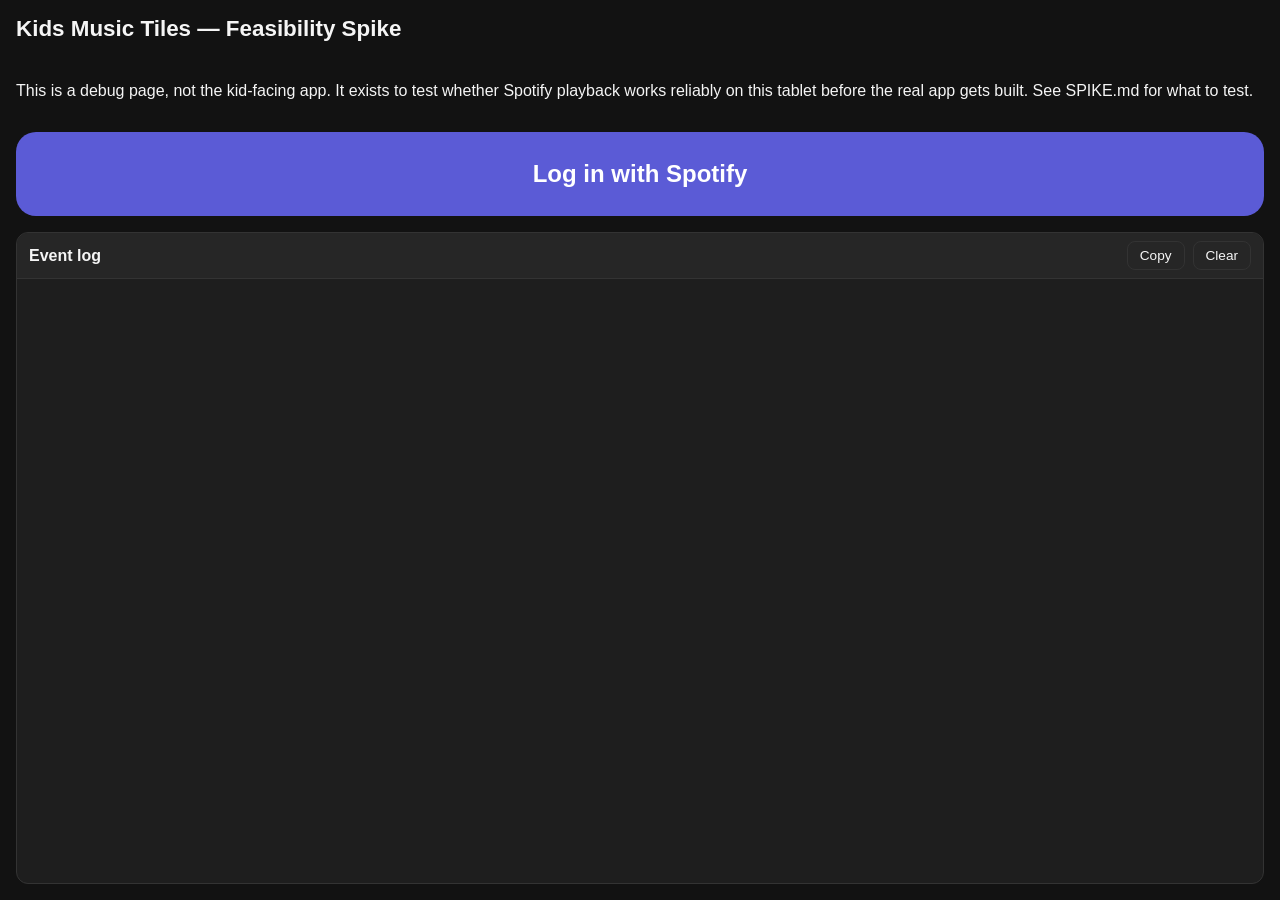
==== spike/index.html @ 8386067b "Add Phase 0 feasibility spike for Spotify Web Playback SDK Minimal debug page under /spike/ to test " ====
<!doctype html>
<html lang="en">
  <head>
    <meta charset="utf-8" />
    <meta name="viewport" content="width=device-width, initial-scale=1, maximum-scale=1, user-scalable=no, viewport-fit=cover" />
    <title>Kids Music Tiles — Spike</title>
    <meta name="mobile-web-app-capable" content="yes" />
    <meta name="apple-mobile-web-app-capable" content="yes" />
    <meta name="apple-mobile-web-app-status-bar-style" content="black-translucent" />
    <meta name="theme-color" content="#121212" />
    <link rel="manifest" href="manifest.webmanifest" />
    <link rel="apple-touch-icon" href="icon.svg" />
    <link rel="icon" href="icon.svg" type="image/svg+xml" />
    <link rel="stylesheet" href="style.css" />
  </head>
  <body>
    <main id="app">
      <section id="login-view" hidden>
        <h1>Kids Music Tiles — Feasibility Spike</h1>
        <p>
          This is a debug page, not the kid-facing app. It exists to test whether Spotify playback works reliably on
          this tablet before the real app gets built. See SPIKE.md for what to test.
        </p>
        <button id="login-btn" class="big-btn">Log in with Spotify</button>
      </section>

      <section id="player-view" hidden>
        <header class="status-bar">
          <div><strong>Account:</strong> <span id="account-name">—</span></div>
          <div><strong>Device ID:</strong> <span id="device-id">not ready</span></div>
          <button id="logout-btn" class="small-btn">Log out</button>
        </header>

        <div class="track-input-row">
          <label for="track-uri">Track URI to test (spotify:track:... or an open.spotify.com/track/... link)</label>
          <input
            id="track-uri"
            type="text"
            inputmode="text"
            autocomplete="off"
            autocapitalize="off"
            autocorrect="off"
            spellcheck="false"
            placeholder="spotify:track:xxxxxxxxxxxxxxxxxxxxxx"
          />
        </div>

        <div class="controls">
          <button id="play-btn" class="big-btn" disabled>▶ Play</button>
          <button id="pause-btn" class="small-btn" disabled>Pause</button>
          <button id="resume-btn" class="small-btn" disabled>Resume</button>
        </div>

        <div id="now-playing" class="now-playing" aria-live="polite"></div>
      </section>

      <section id="log-panel">
        <div class="log-header">
          <strong>Event log</strong>
          <div>
            <button id="copy-log-btn" class="tiny-btn">Copy</button>
            <button id="clear-log-btn" class="tiny-btn">Clear</button>
          </div>
        </div>
        <div id="log-output" role="log"></div>
      </section>
    </main>

    <script type="module" src="app.js"></script>
  </body>
</html>
---- spike/style.css ----
:root {
  color-scheme: dark;
  --bg: #121212;
  --surface: #1e1e1e;
  --surface-2: #262626;
  --text: #f5f5f5;
  --muted: #a0a0a0;
  --accent: #5b5bd6;
  --accent-active: #4747b0;
  --danger: #ff6b81;
  --border: #333;
}

* {
  box-sizing: border-box;
}

html,
body {
  height: 100%;
  margin: 0;
  overscroll-behavior: none;
  touch-action: manipulation;
}

body {
  background: var(--bg);
  color: var(--text);
  font-family: -apple-system, BlinkMacSystemFont, 'Segoe UI', Roboto, sans-serif;
  -webkit-user-select: none;
  user-select: none;
  -webkit-touch-callout: none;
}

input,
label {
  -webkit-user-select: text;
  user-select: text;
}

#app {
  display: flex;
  flex-direction: column;
  min-height: 100vh;
  padding: 16px;
  gap: 16px;
}

h1 {
  font-size: 1.4rem;
  margin: 0 0 8px;
}

#login-view,
#player-view {
  display: flex;
  flex-direction: column;
  gap: 16px;
  align-items: stretch;
}

.status-bar {
  display: flex;
  flex-wrap: wrap;
  gap: 12px;
  align-items: center;
  justify-content: space-between;
  background: var(--surface);
  border: 1px solid var(--border);
  border-radius: 12px;
  padding: 12px 16px;
  font-size: 0.95rem;
}

.track-input-row {
  display: flex;
  flex-direction: column;
  gap: 6px;
}

.track-input-row label {
  font-size: 0.85rem;
  color: var(--muted);
}

.track-input-row input {
  font-size: 1rem;
  padding: 12px 14px;
  border-radius: 10px;
  border: 1px solid var(--border);
  background: var(--surface);
  color: var(--text);
}

.controls {
  display: flex;
  flex-wrap: wrap;
  gap: 12px;
  align-items: center;
}

.big-btn {
  font-size: 1.5rem;
  padding: 28px 40px;
  border-radius: 20px;
  border: none;
  background: var(--accent);
  color: #ffffff;
  font-weight: 700;
  min-width: 220px;
  cursor: pointer;
}

.big-btn:active {
  background: var(--accent-active);
}

.big-btn:disabled {
  background: var(--surface-2);
  color: var(--muted);
  cursor: not-allowed;
}

.small-btn {
  font-size: 1rem;
  padding: 14px 20px;
  border-radius: 12px;
  border: 1px solid var(--border);
  background: var(--surface-2);
  color: var(--text);
  cursor: pointer;
}

.small-btn:disabled {
  color: var(--muted);
  cursor: not-allowed;
}

.tiny-btn {
  font-size: 0.85rem;
  padding: 6px 12px;
  border-radius: 8px;
  border: 1px solid var(--border);
  background: var(--surface-2);
  color: var(--text);
  cursor: pointer;
}

.now-playing {
  min-height: 1.4rem;
  color: var(--muted);
  font-size: 0.95rem;
}

#log-panel {
  flex: 1;
  display: flex;
  flex-direction: column;
  min-height: 220px;
  border: 1px solid var(--border);
  border-radius: 12px;
  background: var(--surface);
  overflow: hidden;
}

.log-header {
  display: flex;
  justify-content: space-between;
  align-items: center;
  padding: 8px 12px;
  border-bottom: 1px solid var(--border);
  background: var(--surface-2);
}

.log-header > div {
  display: flex;
  gap: 8px;
}

#log-output {
  flex: 1;
  overflow-y: auto;
  padding: 8px 12px;
  font-family: ui-monospace, SFMono-Regular, Menlo, Consolas, monospace;
  font-size: 0.8rem;
  line-height: 1.4;
  white-space: pre-wrap;
  word-break: break-word;
  -webkit-user-select: text;
  user-select: text;
}

.log-entry {
  padding: 4px 0;
  border-bottom: 1px dashed var(--border);
}

.log-entry.error {
  color: var(--danger);
}

.log-entry .ts {
  color: var(--muted);
  margin-right: 6px;
}

[hidden] {
  display: none !important;
}
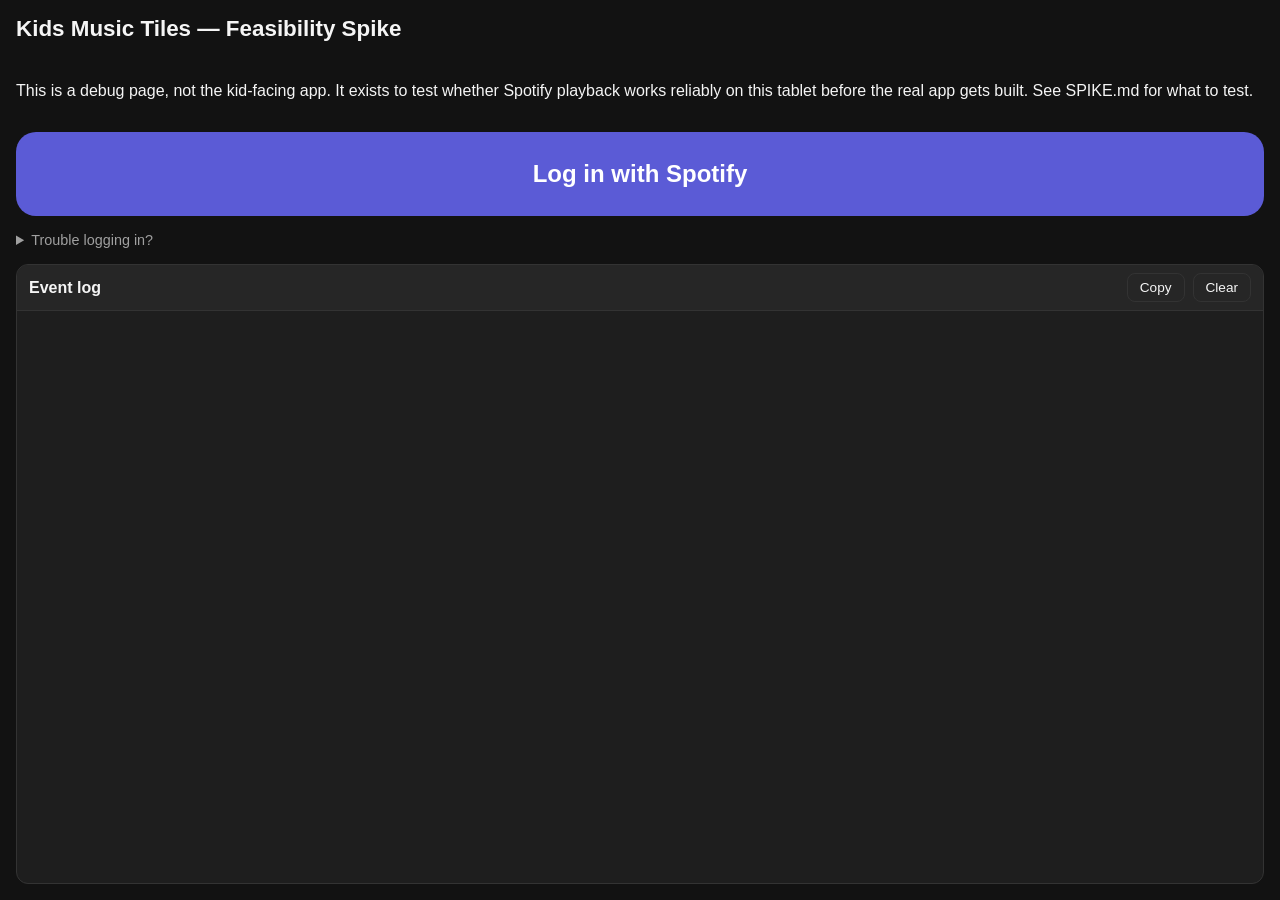
==== commit d5dae331: "Make redirect_uri mismatches self-diagnosable instead of silent Spotify rejects the whole login atte" ====
--- a/spike/index.html
+++ b/spike/index.html
@@ -14,6 +14,31 @@
     <link rel="stylesheet" href="style.css" />
   </head>
   <body>
+    <!--
+      Shown instead of the app when this page is opened as a local file
+      (file://), which the module script below can't detect itself —
+      Chromium refuses to even load an external `type="module"` script
+      over file://, so app.js never runs and the whole page would
+      otherwise stay blank with no explanation. This has to be a plain,
+      non-module script so it still runs in that case.
+    -->
+    <div id="file-protocol-notice" hidden>
+      <h1>Kids Music Tiles — Feasibility Spike</h1>
+      <p>
+        This page was opened directly from a file (the address bar starts
+        with <code>file://</code>), so it can't run — Spotify login, and
+        the rest of this spike, need to be loaded from a real web
+        address.
+      </p>
+      <p>
+        Open the deployed site's <code>/spike/</code> path instead, or
+        serve this folder with a local static server (for example
+        <code>python3 -m http.server</code>) and open the
+        <code>http://127.0.0.1:&lt;port&gt;/spike/</code> address it
+        prints.
+      </p>
+    </div>
+
     <main id="app">
       <section id="login-view" hidden>
         <h1>Kids Music Tiles — Feasibility Spike</h1>
@@ -22,6 +47,23 @@
           this tablet before the real app gets built. See SPIKE.md for what to test.
         </p>
         <button id="login-btn" class="big-btn">Log in with Spotify</button>
+        <div id="redirect-uri-warning" class="warning" hidden></div>
+        <details id="redirect-uri-help" class="redirect-uri-help">
+          <summary>Trouble logging in?</summary>
+          <p class="muted">
+            Spotify checks this page's Redirect URI exactly. If "Log in with
+            Spotify" lands on a Spotify error page instead of the sign-in
+            form, add the address below as a Redirect URI for this app at
+            the <a href="https://developer.spotify.com/dashboard" target="_blank" rel="noopener">Spotify Developer Dashboard</a>
+            (Redirect URIs → Add → then <strong>Save</strong> — easy to
+            miss), then try again.
+          </p>
+          <div class="redirect-uri-row">
+            <code id="redirect-uri-value"></code>
+            <button type="button" id="copy-redirect-uri-btn" class="tiny-btn">Copy</button>
+          </div>
+          <p id="redirect-uri-status" class="muted" aria-live="polite"></p>
+        </details>
       </section>
 
       <section id="player-view" hidden>
@@ -66,6 +108,12 @@
       </section>
     </main>
 
+    <script>
+      if (location.protocol === 'file:') {
+        document.getElementById('file-protocol-notice').hidden = false;
+        document.getElementById('app').hidden = true;
+      }
+    </script>
     <script type="module" src="app.js"></script>
   </body>
 </html>
--- a/spike/style.css
+++ b/spike/style.css
@@ -59,6 +59,21 @@
   align-items: stretch;
 }
 
+#file-protocol-notice {
+  display: flex;
+  flex-direction: column;
+  gap: 12px;
+  min-height: 100vh;
+  padding: 16px;
+  justify-content: center;
+}
+#file-protocol-notice code {
+  background: var(--surface-2);
+  border-radius: 4px;
+  padding: 1px 5px;
+  font-size: 0.9em;
+}
+
 .status-bar {
   display: flex;
   flex-wrap: wrap;
@@ -144,6 +159,51 @@
   background: var(--surface-2);
   color: var(--text);
   cursor: pointer;
+}
+
+.warning {
+  color: var(--danger);
+  font-size: 0.9rem;
+}
+
+.muted {
+  color: var(--muted);
+  font-size: 0.9rem;
+}
+
+.redirect-uri-help {
+  font-size: 0.9rem;
+}
+
+.redirect-uri-help summary {
+  cursor: pointer;
+  color: var(--muted);
+}
+
+.redirect-uri-help p {
+  margin: 10px 0;
+}
+
+.redirect-uri-help a {
+  color: var(--accent);
+}
+
+.redirect-uri-row {
+  display: flex;
+  gap: 8px;
+  align-items: center;
+  flex-wrap: wrap;
+}
+
+.redirect-uri-row code {
+  flex: 1;
+  min-width: 0;
+  word-break: break-all;
+  background: var(--surface-2);
+  border: 1px solid var(--border);
+  border-radius: 8px;
+  padding: 8px 10px;
+  font-size: 0.85rem;
 }
 
 .now-playing {
